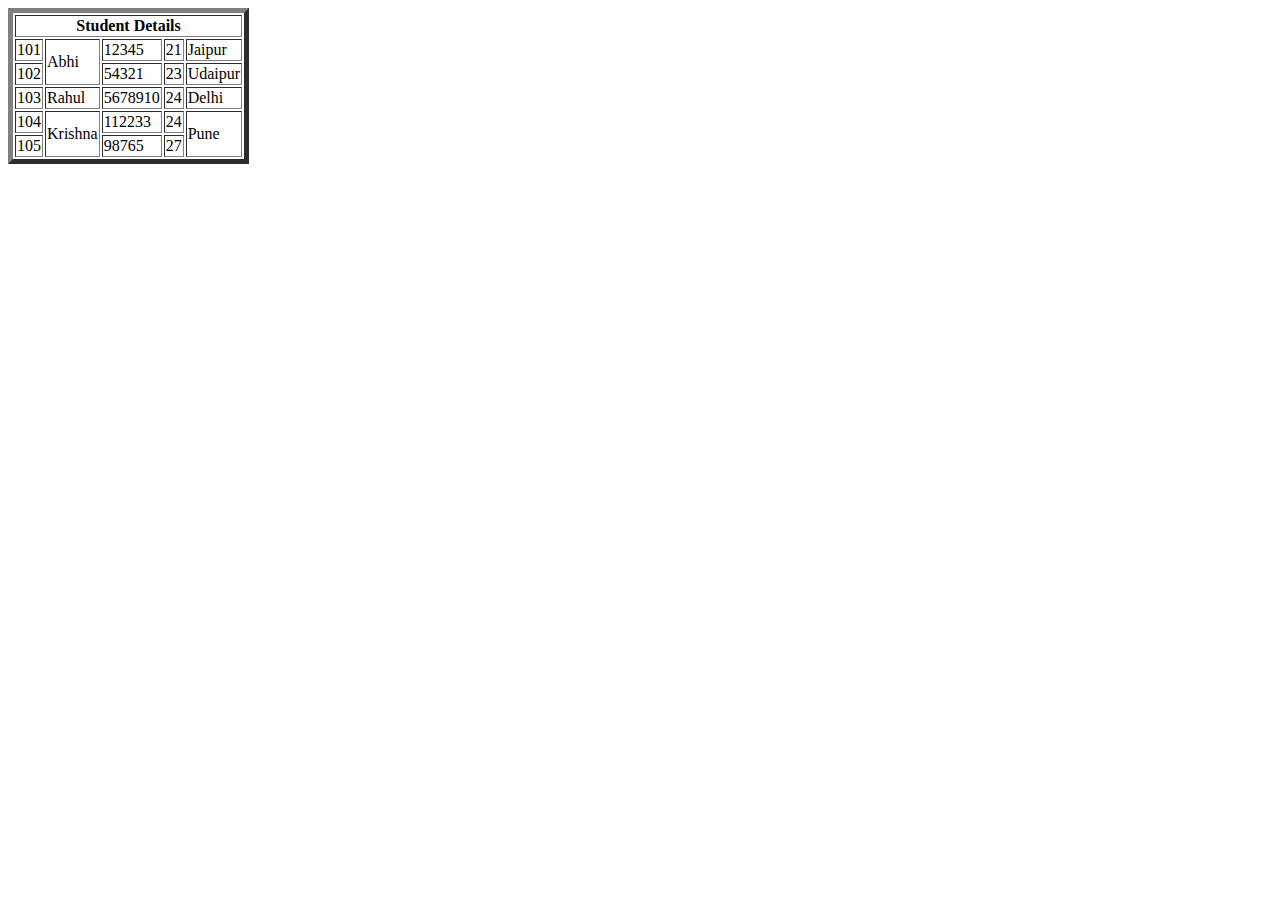
==== HTML/TableTag.html @ 1998315d "Table tag With colspan and rowspan" ====
<!DOCTYPE html>
<html lang="en">
<head>
    <meta charset="UTF-8">
    <meta name="viewport" content="width=device-width, initial-scale=1.0">
    <title>Document</title>
</head>
<body>
    <table border="5">
        <thead>
            <tr>
                <th colspan="5">Student Details</th>
                <!-- <th>Name</th>
                <th>Phone</th>
                <th>Age</th>
                <th>City</th> -->
            </tr>
        </thead>
        <tbody>
            <tr>
                <td>101</td>
                <td rowspan="2">Abhi</td>
                <td>12345</td>
                <td>21</td>
                <td>Jaipur</td>
            </tr>
            <tr>
                <td>102</td>
                <!-- <td>Abhi</td> -->
                <td>54321</td>
                <td>23</td>
                <td>Udaipur</td>
            </tr>
            <tr>
                <td>103</td>
                <td>Rahul</td>
                <td>5678910</td>
                <td>24</td>
                <td>Delhi</td>
            </tr>
            <tr>
                <td>104</td>
                <td rowspan="2">Krishna</td>
                <td>112233</td>
                <td>24</td>
                <td rowspan="2">Pune</td>
            </tr>
            <tr>
                <td>105</td>
                <!-- <td>Krishna</td> -->
                <td>98765</td>
                <td>27</td>
                <!-- <td>Pune</td> -->
            </tr>
        </tbody>
    </table>
</body>
</html>
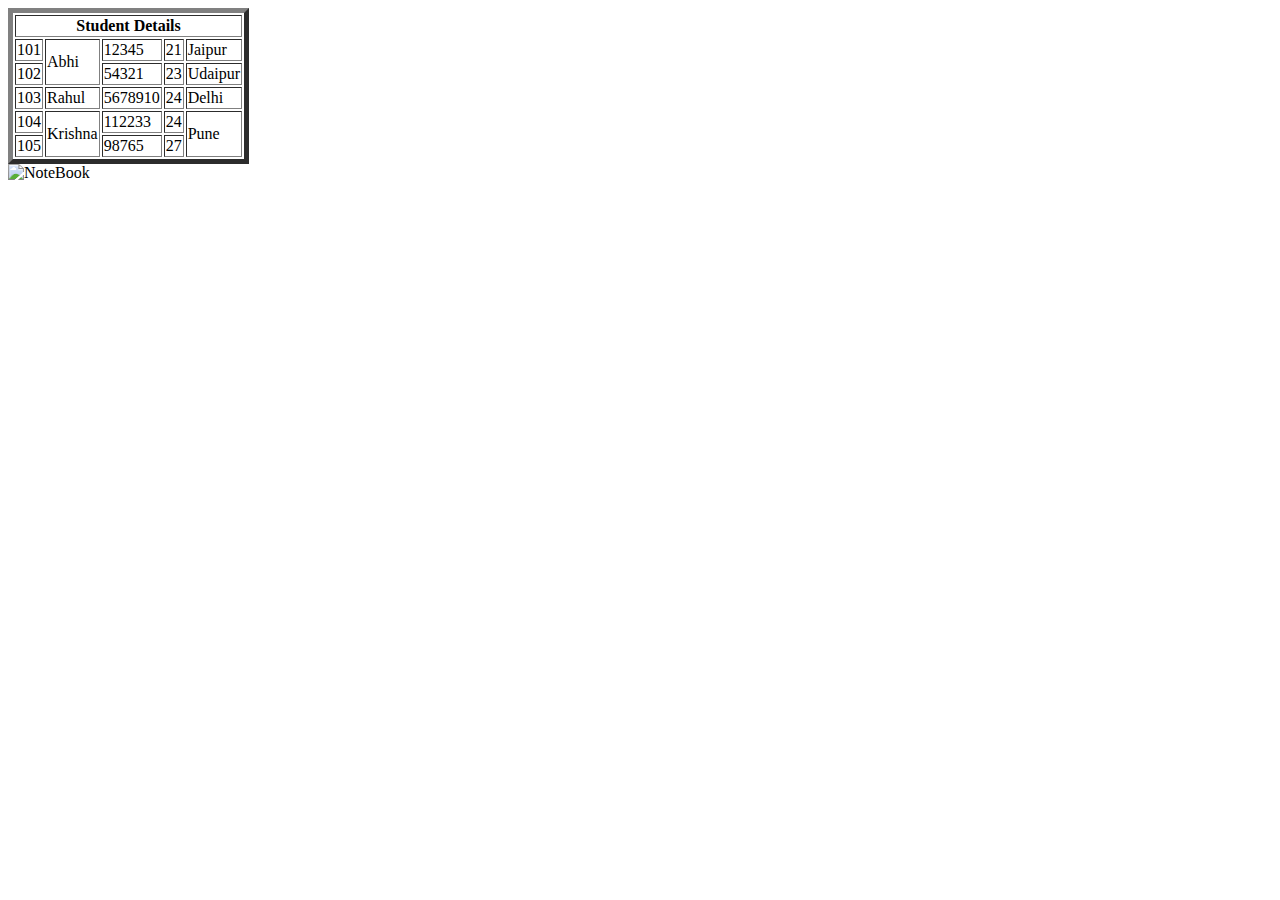
==== commit dcbe8be5: "img and Table tag With colspan and rowspan" ====
--- a/HTML/TableTag.html
+++ b/HTML/TableTag.html
@@ -54,5 +54,7 @@
             </tr>
         </tbody>
     </table>
+
+    <img src="notebook.jpeg" alt="NoteBook">
 </body>
 </html>